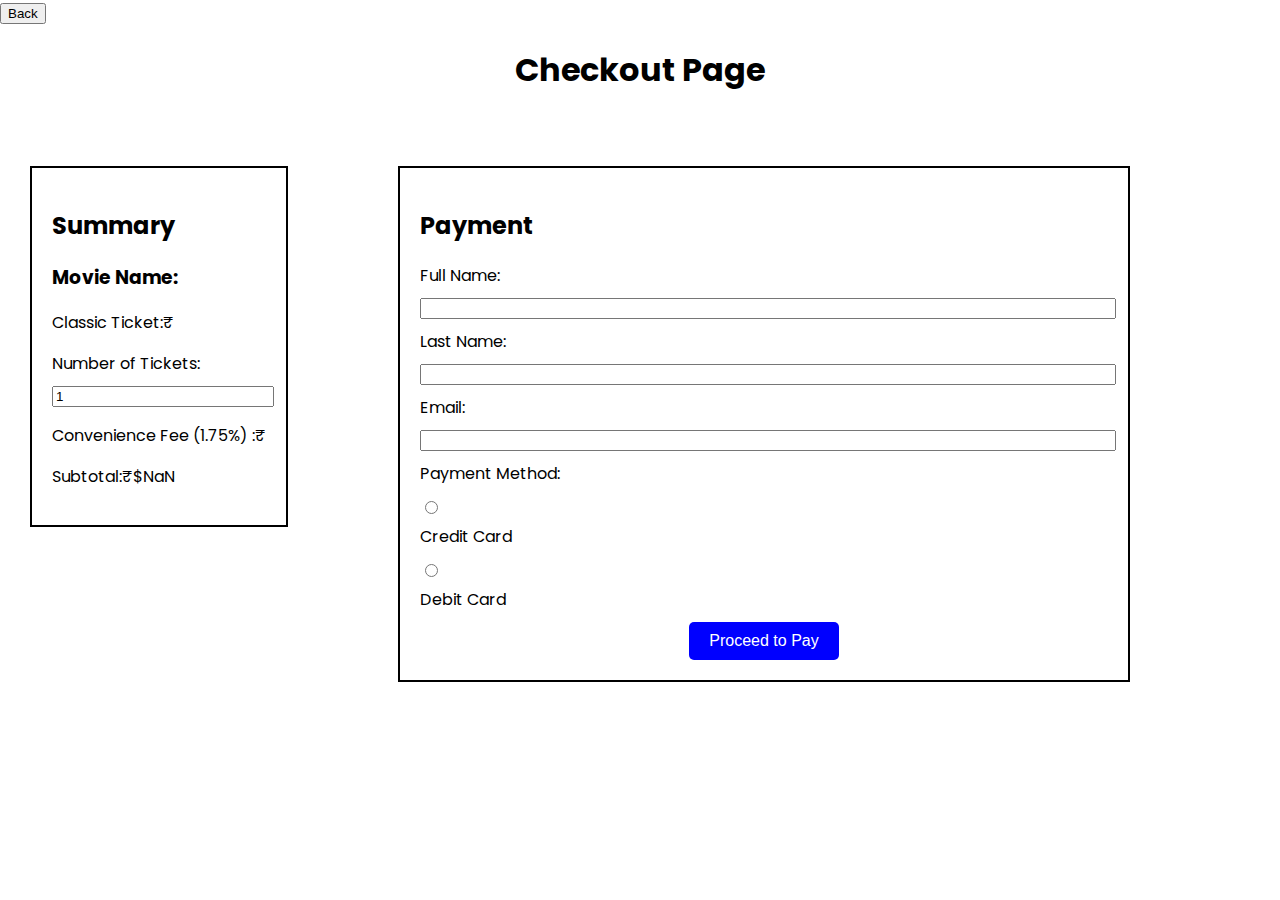
==== checkout.html @ 5b0da67f "first" ====
<!DOCTYPE html>
<html lang="en">
<head>
    <meta charset="UTF-8">
    <meta http-equiv="X-UA-Compatible" content="IE=edge">
    <meta name="viewport" content="width=device-width, initial-scale=1.0">
    <title>Checkout page</title>
    <link rel="stylesheet" href="./styles.css">
    <script src="./App.js"></script>
</head>
<body>
</head>
<body>
    <a href="index.html">
        <button id="back">Back</button></a>
    <h1 style="
        justify-content: center;
        display: flex;">Checkout Page </h1> 

<section id="summary">
    <h2>Summary</h2>
    <h3>Movie Name: <span id="movieName"></span></h3>
    <p>Classic Ticket:₹<span id="ticketPrice"></span></p>
    <label for="ticketQuantity">Number of Tickets:</label>
    <input type="number" id="ticketQuantity" name="ticketQuantity" min="1" value="1">
    <p>Convenience Fee (1.75%) :₹<span id="discount"></span></p>
    <p>Subtotal:₹<span id="subtotal"></span></p>
</section>

<!-- Payment Section -->
<section id="payment">
    <h2>Payment</h2>
    <form id="paymentForm">
        <label for="fullName">Full Name:</label>
        <input type="text" id="fullName" name="fullName" required>

        <label for="lastName">Last Name:</label>
        <input type="text" id="lastName" name="lastName" required>

        <label for="email">Email:</label>
        <input type="email" id="email" name="email" required>

        <label>Payment Method:</label>
        <input type="radio" id="creditCard" name="paymentMethod" value="creditCard">
        <label for="creditCard">Credit Card</label>

        <input type="radio" id="debitCard" name="paymentMethod" value="debitCard">
        <label for="debitCard">Debit Card</label>

        <div class="card-details" id="creditCardDetails">
            <label for="cardName">Name on Card:</label>
            <input type="text" id="cardName" name="cardName">

            <label for="cardNumber">Credit Card Number:</label>
            <input type="number" id="cardNumber" name="cardNumber">

            <label for="expiration">Expiration Date:</label>
            <input type="text" id="expiration" name="expiration">

            <label for="cvv">CVV:</label>
            <input type="number" id="cvv" name="cvv">
        </div>

        <div class="card-details" id="debitCardDetails">
            <label for="debitCardName">Name on Debit Card:</label>
            <input type="text" id="debitCardName" name="debitCardName">

            <label for="debitCardNumber">Debit Card Number:</label>
            <input type="number" id="debitCardNumber" name="debitCardNumber">

            <label for="debitExpiration">Expiration Date:</label>
            <input type="text" id="debitExpiration" name="debitExpiration">

            <label for="debitCvv">CVV:</label>
            <input type="number" id="debitCvv" name="debitCvv">
        </div>

        <button type="submit" id="paymentButton">Proceed to Pay</button>
    
    </form>
</section>
  
     
</body>
</html>
---- styles.css ----
@import url('https://fonts.googleapis.com/css2?family=Poppins:wght@200;300;400;700&display=swap');
body{
    font-family: 'Poppins',sans-serif;
    margin: 0;
    padding: 0;
    background-color: var( --secondary-color);
}
:root{
    /* #FF1053
#F7ACCF */
    --primary-color: #FFFFFF;
    --secondary-color:#FFFFFF;
}
header{
    padding: 0.5rem;
    justify-content: center;
    background-color: #add8e6;
    display: flex ;
    align-items: center;
   
}

.appname{
    font-size: 20px;
    text-decoration: none;
    color: black;
    font-family: inherit;
    margin-right: 20px;
    align-items:center;
    text-align: center;
    display: flex;
}
#button {
    border-radius: 28px;
    background-color: white;
    color: black;
    border: 2px solid #008CBA;
    padding: 9px 28px;
    text-align: center;
    font-size: 18px;
    margin: 0px 3px;
    opacity: 0.6;
    transition: 0.3s;
    text-decoration: none;
    cursor: pointer;
  }

#now-playing{
    display: flex;
    justify-content: center;
    margin: auto;
    font-size: 35px;
}

  
#button:hover {
    opacity: 1
}
#search{
    background-color:  white;;
    border: 2px solid #008CBA;
    padding: 0.5rem 1rem;
    border-radius: 50px;
    font-size: 1rem;
    color:black;
    font-family: inherit;
    width: 30%;
    margin-bottom: 0;
}
#search:focus{
    outline: none;
    background-color: aliceblue;
}
#search::placeholder{
    color: black;
}

#main{
    flex-grow: 1;
    display: flex;
    flex-wrap: wrap;
    justify-content: center;
    align-items: center;
    margin-left: 200px;
    width: 80%;
}
    
   #container {
        display: flex;
        position: relative;
   }
.movie{
    width: 300px;
    margin: 1rem;
    border-radius: 5px;
    border: 2px solid orange;
    box-shadow: -1px -1px 16px 1px rgba(0,0,0,0.64);
    position: relative;
    overflow: hidden;

}
.language{
    position: absolute;
    bottom: -5px;
    left: 14px;
    font-size: small;

}
.movie img{
    max-width: 100%;
    border-radius: 5px;
}
.movie-info{
    color: white;
    display: flex;
    align-items: center;
    justify-content: space-between;
    padding: 0.5rem 1rem 1rem;
    letter-spacing: 0.5px;

}
.movie-info h3{
    margin-top: 0;
    color: orange;
}
.movie-info p{
    color: black;
    
}
.movie-info span{
    background-color: rgb(225, 168, 25);
    padding: 0.25rem 0.5rem;
    border-radius: 4px;
    font-weight: bold;
    color: black;
}
.movie-info span.green{
    color: lightgreen;
}
.movie-info span.orange{
    color: orange;
}
.movie-info span.red{
    color: red;
}
.overview{
    position: absolute;
    left: 0;
    right: 0;
    bottom: 0;
    background-color: rgb(255, 249, 249);
    padding: 1rem;
    max-height: 100%; 
    transform: translateY(101%);
    transition: transform 0.3s ease-in;

}
.movie:hover .overview{
    transform: translateY(0);
    border-radius: 10px;
    opacity: 90%;
}

/* =========aside bar======= */
.container .sidebar{
    position: absolute;
    background-color: lightblue;
    width: 182px;
}


.tag{
    background-color: orange;
    padding: 12px 35px;
    border-radius: 30px;
    width:70px;
    margin: 10px;
    font-weight: bold;
    text-align: center;
    font-size: small;
    cursor: pointer;

}
.tag:hover{
    transform: scale(1.05);

}
 .movie:hover {
    transform: scale(1.05);
  }
  
  .movie img {
    max-width: 100%;
    height: auto;
  } 


  /* ====================================modal-css================================ */

  .modal-left {
    width: 50%;
    padding: 20px;
    box-sizing: border-box;
}
.modal-content {
    display: flex;
    align-items: center;
}
.modal-right {
    width: 50%;
    padding: 20px;
    box-sizing: border-box;
}
  
 .modal {
  display: none;
  position: fixed;
  top: 0;
  left: 0;
  width: 100%;
  height: 100%;
  background-color: rgba(0, 0, 0, 0.7);
  z-index: 1;
  overflow: auto;
}

.modal-content {
  background-color: #fff;
  margin: 15% auto;
  padding: 20px;
  border: 1px solid #888;
  width: 50%;
  box-shadow: 0px 0px 10px #888;
  position: relative;
}

.close {
  position: absolute;
  top: 0;
  right: 0;
  padding: 10px;
  cursor: pointer;
}

/* Style the modal title */
#modal-title {
  font-size: 24px;
  margin-bottom: 10px;
}

/* Style the modal details */
.modal p {
  margin-bottom: 10px;
}

/* Style the close button */
#modal-close {
  background-color: #ccc;
  border: none;
  padding: 10px 20px;
  cursor: pointer;
  transition: background-color 0.3s;
}

#modal-close:hover {
  background-color: rgb(225, 44, 44);
}


/* ==========================================checkout-page css=========================== */
/* .containerCheckout {
    display: flex;
    border: 1px solid #ccc;/* Adjust the maximum width as needed */


/* Style for summary section */
#summary {
    padding: 20px;
    max-height: 500px;
    /* overflow-y: auto; */
    /* width: 30%; */
    position: absolute;
     /* Adjust the width as needed */
}

/* Style for payment section */
#payment {
       /* display: flex; */
       flex-direction: ;
       flex: 2;
       padding: 20px;
       /* width: 70%; */
       position: absolute;
       right: 120px;
       left: 368px;
   }

section {
    margin: 50px 30px;
    padding: 20px;
    background-color: white;
    border: 2px solid black;
    display: inline-block;
}
label, input, select {
    display: block;
    margin-bottom: 10px;
}

input[type="text"], input[type="email"], input[type="number"], select {
    width: 100%;
}
.card-details {
    display: none;
}

input[type="radio"] {
    display: inline-block;
    margin-right: 10px; /* Add some spacing between radio buttons */
}
#paymentButton {
    display: block;
    margin: 0 auto;
    background-color: blue;
    color: white;
    padding: 10px 20px;
    border: none;
    cursor: pointer;
    text-align: center;
    font-size: 16px;
    border-radius: 5px;
}

#paymentButton:hover {
    background-color: darkblue;
}
#creditCard{
    display: inline;
}
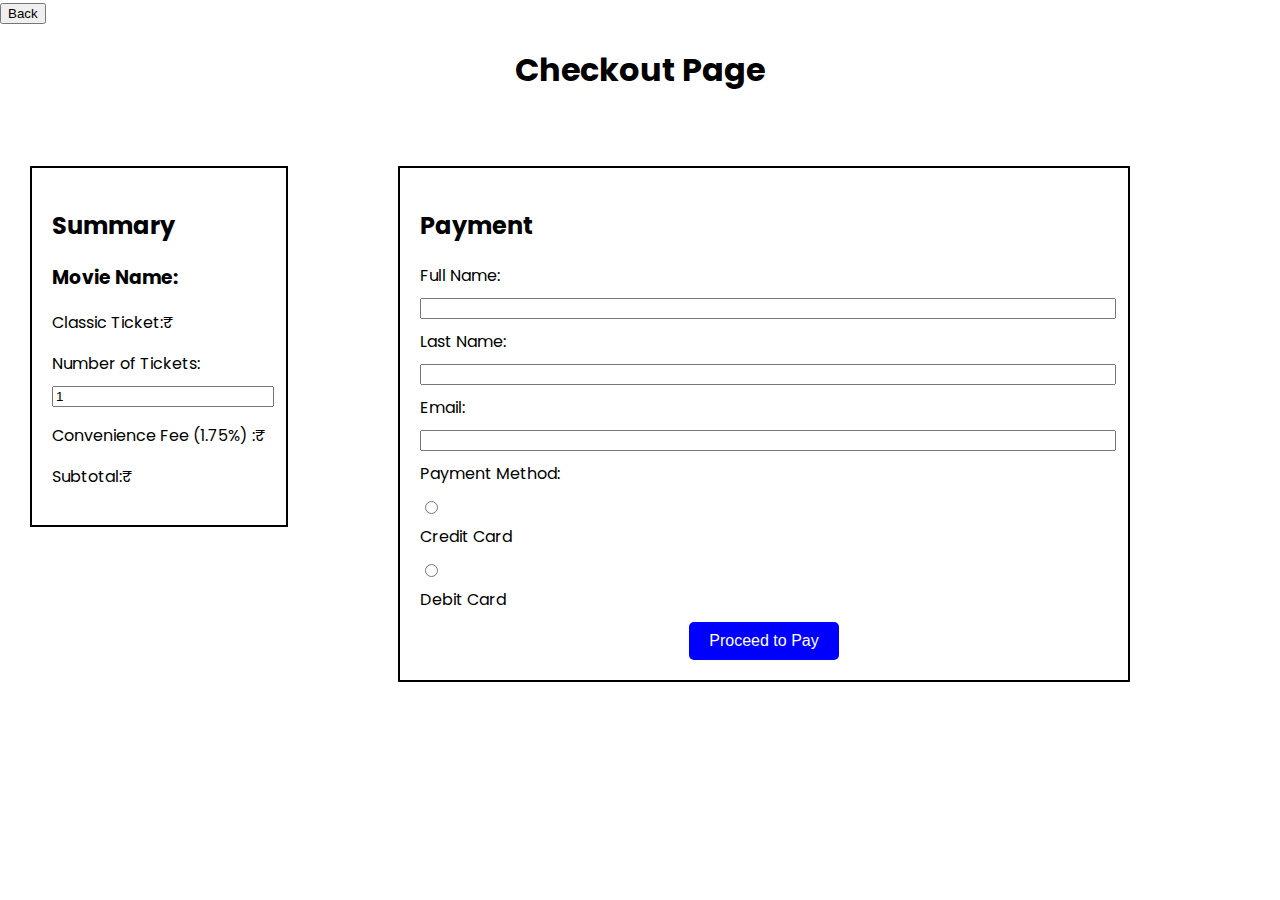
==== commit a4134eba: "first" ====
--- a/checkout.html
+++ b/checkout.html
@@ -7,8 +7,6 @@
     <title>Checkout page</title>
     <link rel="stylesheet" href="./styles.css">
     <script src="./App.js"></script>
-</head>
-<body>
 </head>
 <body>
     <a href="index.html">
